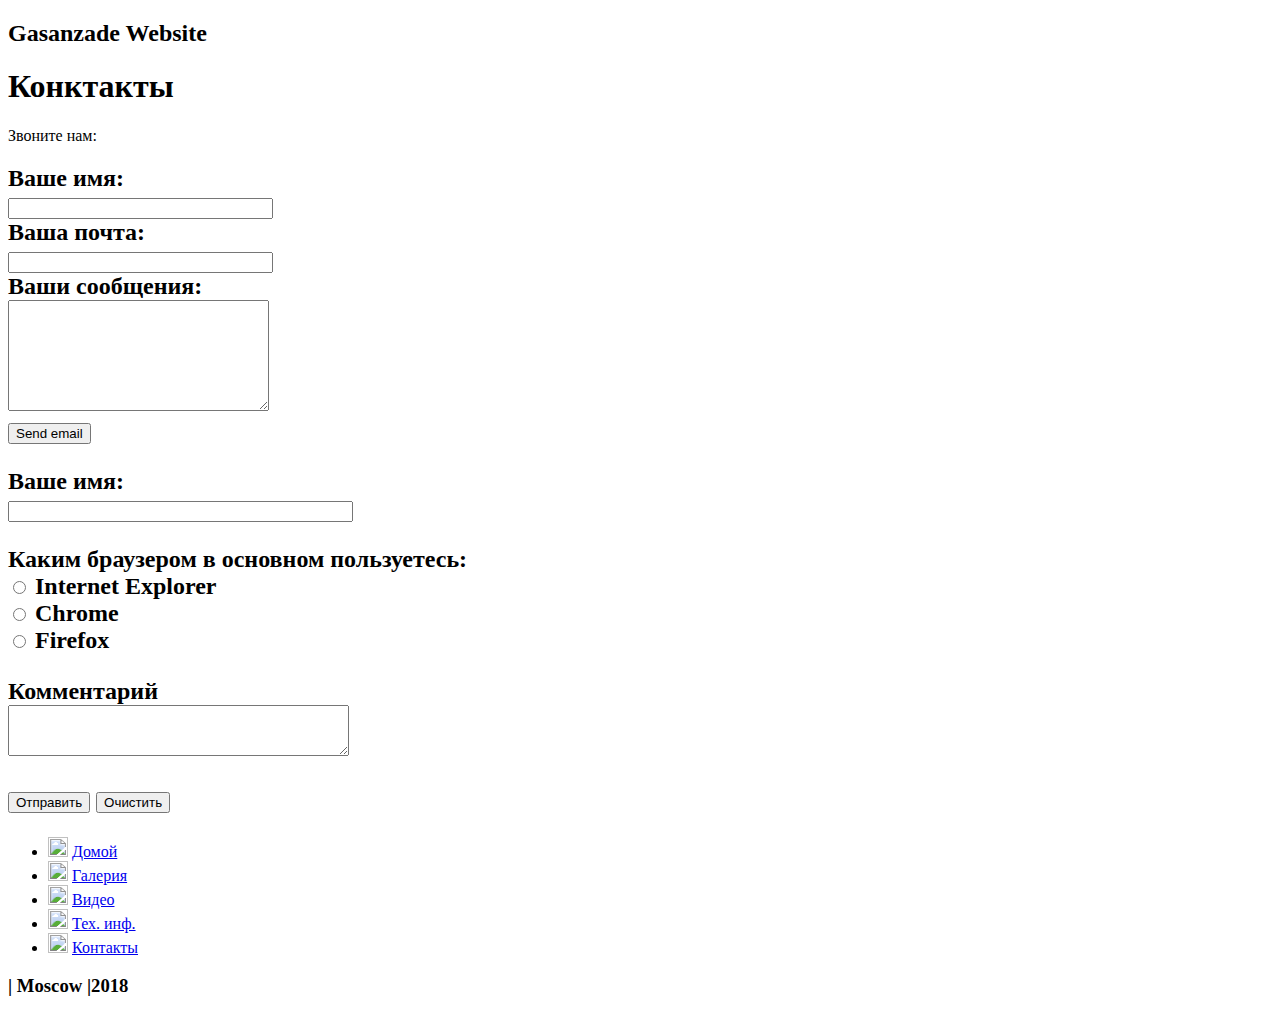
==== contact.html @ c688deb1 "Create contact.html" ====
<!DOCTYPE html>
<html>
<head>
	<meta charset="utf-8" />
	<!--[if lt IE 9]><script src="https://cdnjs.cloudflare.com/ajax/libs/html5shiv/3.7.3/html5shiv.min.js"></script><![endif]-->
	<title></title>
	<meta name="keywords" content="" />
	<meta name="description" content="" />
	<link href="/style/style.css" rel="stylesheet">
</head>

<body>

<div class="wrapper">

	<header class="header">
		<h2 href="index.html">Gasanzade Website</h2>
	</header><!-- .header-->


	<div class="middle">

		<div class="container">
			<main class="content">
				<strong><h1>Конктакты</h1></strong>
			
			<p>Звоните нам:</p>
<h2				<form id="contact_form" action="#" method="POST" enctype="multipart/form-data">
	<div class="row">
		<label for="name">Ваше имя:</label><br />
		<input id="name" class="input" name="name" type="text" value="" size="30" /><br />
	</div>
	<div class="row">
		<label for="email">Ваша почта:</label><br />
		<input id="email" class="input" name="email" type="text" value="" size="30" /><br />
	</div>
	<div class="row">
		<label for="message">Ваши сообщения:</label><br />
		<textarea id="message" class="input" name="message" rows="7" cols="30"></textarea><br />
	</div>
	<input id="submit_button" type="submit" value="Send email" />
</form>					
			
				<form name="test" method="post" action="input1.php">
  <p><b>Ваше имя:</b><br>
   <input type="text" size="40">
  </p>
  <p><b>Каким браузером в основном пользуетесь:</b><Br>
   <input type="radio" name="browser" value="ie"> Internet Explorer<Br>
   <input type="radio" name="browser" value="opera"> Chrome<Br>
   <input type="radio" name="browser" value="firefox"> Firefox<Br>
  </p>
  <p>Комментарий<Br>
   <textarea name="comment" cols="40" rows="3"></textarea></p>
  <p><input type="submit" value="Отправить">
   <input type="reset" value="Очистить"></p>
 </form>

				
				
			</main><!-- .content -->
		</div><!-- .container-->

		<aside class="left-sidebar">

<ul>
   <li><img src="https://image.flaticon.com/icons/svg/69/69524.svg" width="20" height="20"><a>   </a><a href="index.html">Домой</a></li>
   <li><img src="https://image.freepik.com/free-icon/play-button_318-42541.jpg" width="20" height="20"><a>   </a><a href="galary.html">Галерия</a></li>
   <li><img src="https://image.freepik.com/free-icon/eye_318-80708.jpg" width="20" height="20"><a>   </a><a href="video.html">Видео</a></li>
   <li><img src="https://image.freepik.com/free-icon/no-translate-detected_318-76225.jpg" width="20" height="20"><a>   </a><a href="instruction.html">Тех. инф.</a></li>
   <li><img src="https://image.freepik.com/free-icon/group-of-people-in-a-formation_318-44341.jpg" width="20" height="20"><a>   </a><a href="contact.html">Контакты</a></li>

</ul>
  
   
  </aside><!-- .left-sidebar -->

	</div><!-- .middle-->

	<footer class="footer">
		<h3> | Moscow  |2018 </a> </h3>
	</footer><!-- .footer -->

</div><!-- .wrapper -->

</body>
</html>
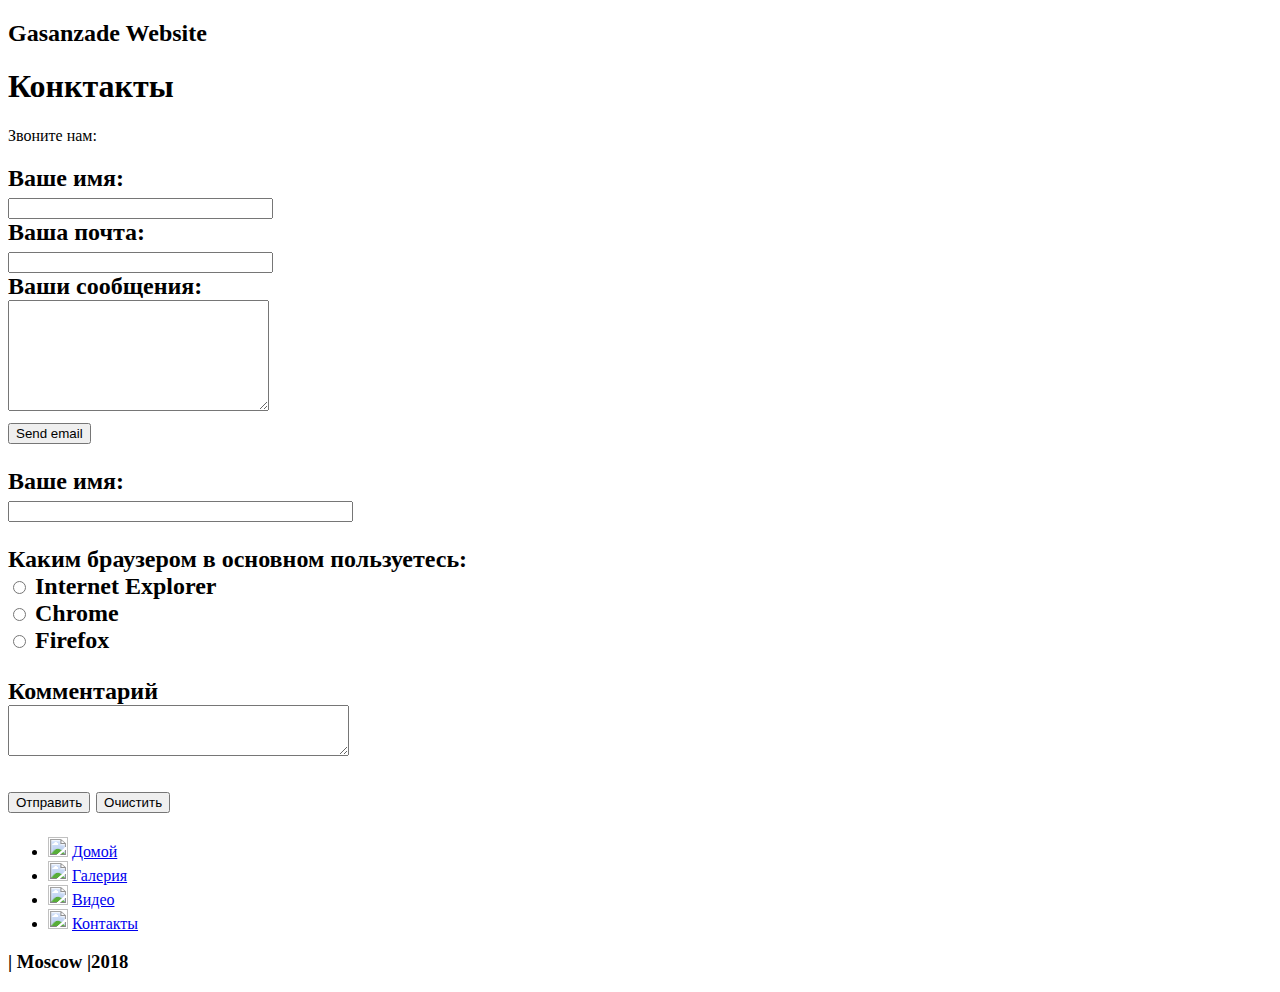
==== commit b0cc44e4: "Update contact.html" ====
--- a/contact.html
+++ b/contact.html
@@ -14,7 +14,7 @@
 <div class="wrapper">
 
 	<header class="header">
-		<h2 href="index.html">Gasanzade Website</h2>
+		<h2 href="Rramilab.github.io/index.html">Gasanzade Website</h2>
 	</header><!-- .header-->
 
 
@@ -65,12 +65,11 @@
 
 <ul>
    <li><img src="https://image.flaticon.com/icons/svg/69/69524.svg" width="20" height="20"><a>   </a><a href="index.html">Домой</a></li>
-   <li><img src="https://image.freepik.com/free-icon/play-button_318-42541.jpg" width="20" height="20"><a>   </a><a href="galary.html">Галерия</a></li>
+   <li><img src="https://image.freepik.com/free-icon/play-button_318-42541.jpg" width="20" height="20"><a>   </a><a href="gallery.html">Галерия</a></li>
    <li><img src="https://image.freepik.com/free-icon/eye_318-80708.jpg" width="20" height="20"><a>   </a><a href="video.html">Видео</a></li>
-   <li><img src="https://image.freepik.com/free-icon/no-translate-detected_318-76225.jpg" width="20" height="20"><a>   </a><a href="instruction.html">Тех. инф.</a></li>
    <li><img src="https://image.freepik.com/free-icon/group-of-people-in-a-formation_318-44341.jpg" width="20" height="20"><a>   </a><a href="contact.html">Контакты</a></li>
+</ul>
 
-</ul>
   
    
   </aside><!-- .left-sidebar -->
